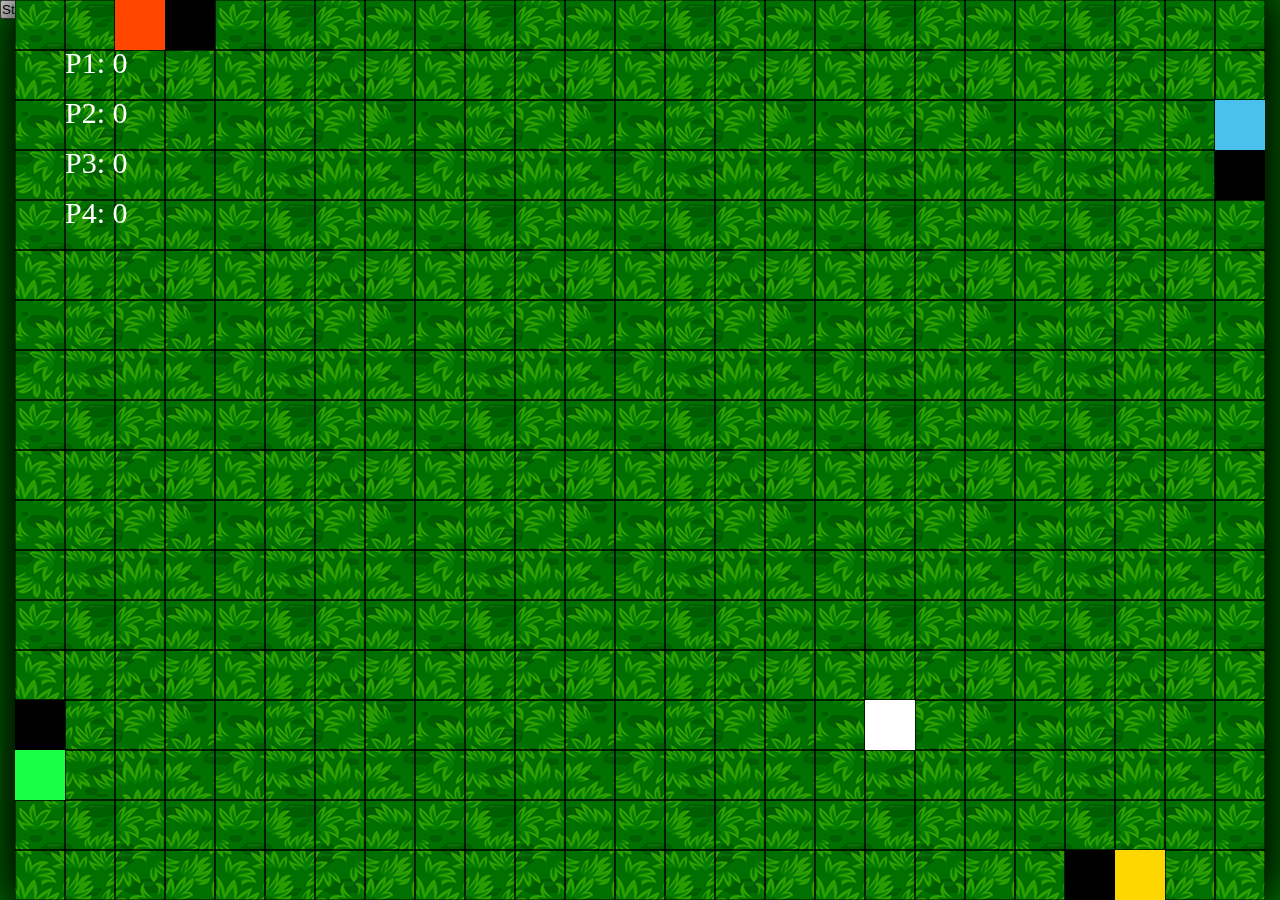
==== index.html @ de2015e4 "Setting up Game UI. HTML mark up." ====
<!DOCTYPE html>
<html lang="en">
<head>
  <meta charset="UTF-8">
  <meta name="viewport" content="width=device-width, initial-scale=1.0">
  <link rel="icon" type="image/png" href="images/billy.png">
  <link rel="stylesheet" href="style.css">
  <title>Snake-IV</title>
</head>
<body>
  <canvas id="canvas1"></canvas>
  <div id="controls">
    <div id="buttons">
      <button id="startButton">Start</button>
      <button id="debugButton">Debug</button>
      <button id="fullScreenButton">Full Screen</button>
    </div>
  </div>
  <script src="food.js"></script>
  <script src="snake.js"></script>
  <script src="script.js"></script>
</body>
</html>
---- style.css ----
* {
  margin: 0;
  padding: 0;
  box-sizing: border-box;
}

body {
  background-color: darkgreen;
  color: #49c0ee;
}

#canvas1 {
  position: absolute;
  top: 50%;
  left: 50%;
  translate: -50% -50%;
  background: url('./images/others/grass_night.png');
  max-width: 100%;
  max-height: 100%;
  box-shadow: -10px 10px 40px rgba(0, 0, 0, 0.8),
              10px -10px 40px rgba(0, 0, 0, 0.8);

}
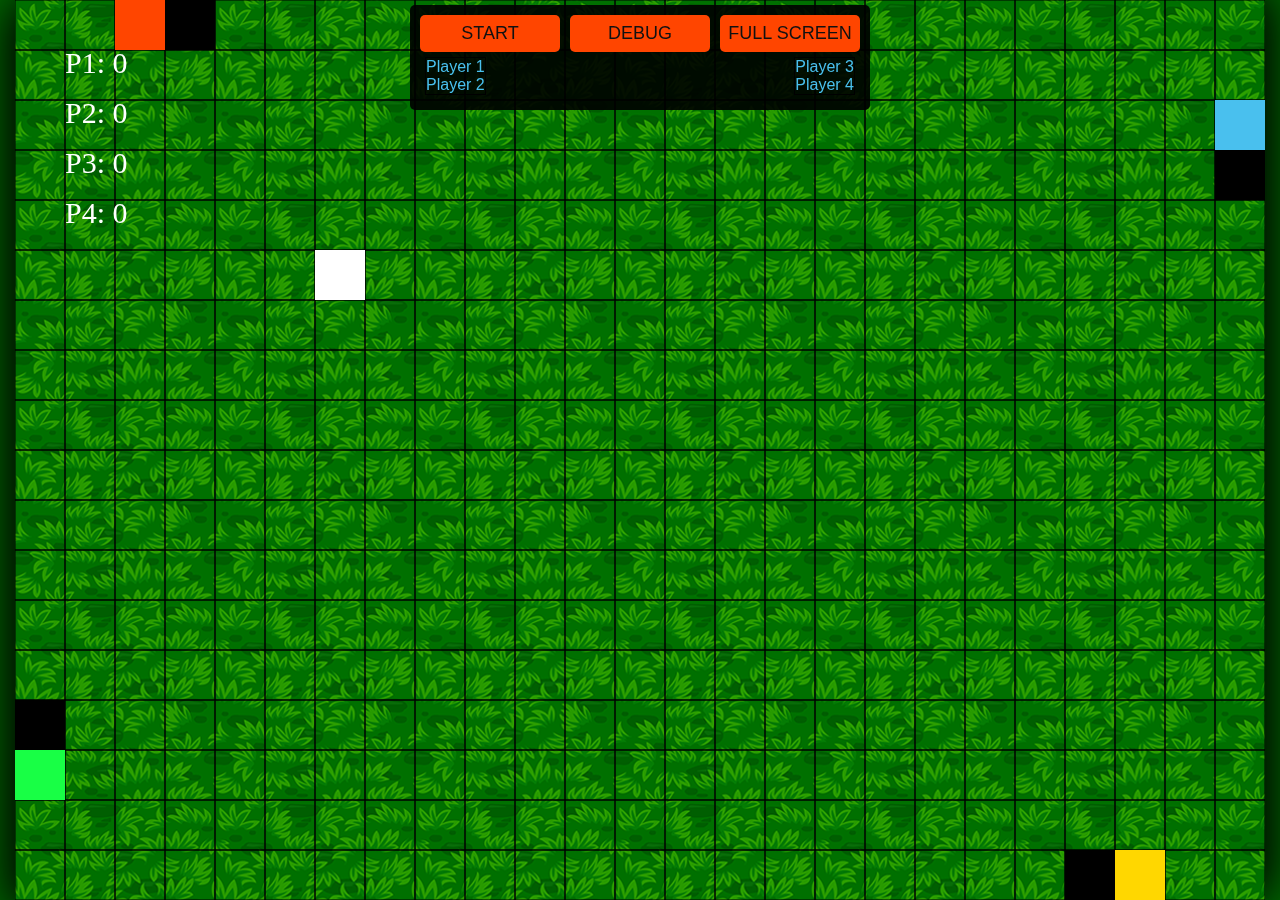
==== commit 9642d794: "Restyled UI" ====
--- a/index.html
+++ b/index.html
@@ -15,6 +15,16 @@
       <button id="debugButton">Debug</button>
       <button id="fullScreenButton">Full Screen</button>
     </div>
+    <div id="scoreScreen">
+      <div class="left">
+        <p id="scoreBoard1">Player 1</p>
+        <p id="scoreBoard2">Player 2</p>
+      </div>
+      <div class="right">
+        <p id="scoreBoard3">Player 3</p>
+        <p id="scoreBoard4">Player 4</p>
+      </div>
+    </div>
   </div>
   <script src="food.js"></script>
   <script src="snake.js"></script>
--- a/style.css
+++ b/style.css
@@ -1,3 +1,5 @@
+@import url('https://fonts.googleapis.com/css2?family=Sixtyfour+Convergence&display=swap');
+
 * {
   margin: 0;
   padding: 0;
@@ -7,6 +9,7 @@
 body {
   background-color: darkgreen;
   color: #49c0ee;
+  font-family: 'League Spartan', sans-serif;
 }
 
 #canvas1 {
@@ -19,5 +22,45 @@
   max-height: 100%;
   box-shadow: -10px 10px 40px rgba(0, 0, 0, 0.8),
               10px -10px 40px rgba(0, 0, 0, 0.8);
+}
+
+#controls {
+  position: absolute;
+  top: 5px;
+  left: 50%;
+  translate: -50% 0;
+  padding: 10px;
+  background: rgba(0, 0, 0, 0.9);
+  border-radius: 5px;
+}
+
+#buttons {
+  width: 440px;
+  display: flex;
+  justify-content: space-between;
+}
+
+#buttons button {
+  width: 140px;
+  background: #ff4500;
+  color: #111;
+  outline: none;
+  border: none;
+  border-radius: 5px;
+  padding: 8px;
+  font-weight: 500;
+  font-size: 18px;
+  text-transform: uppercase;
+}
+
+#scoreScreen {
+  padding: 5px;
+  display: flex;
+  justify-content: space-between;
+  column-gap: 25px;
+}
+
+#scoreScreen > div {
+  border: 1px solid black;
 
 }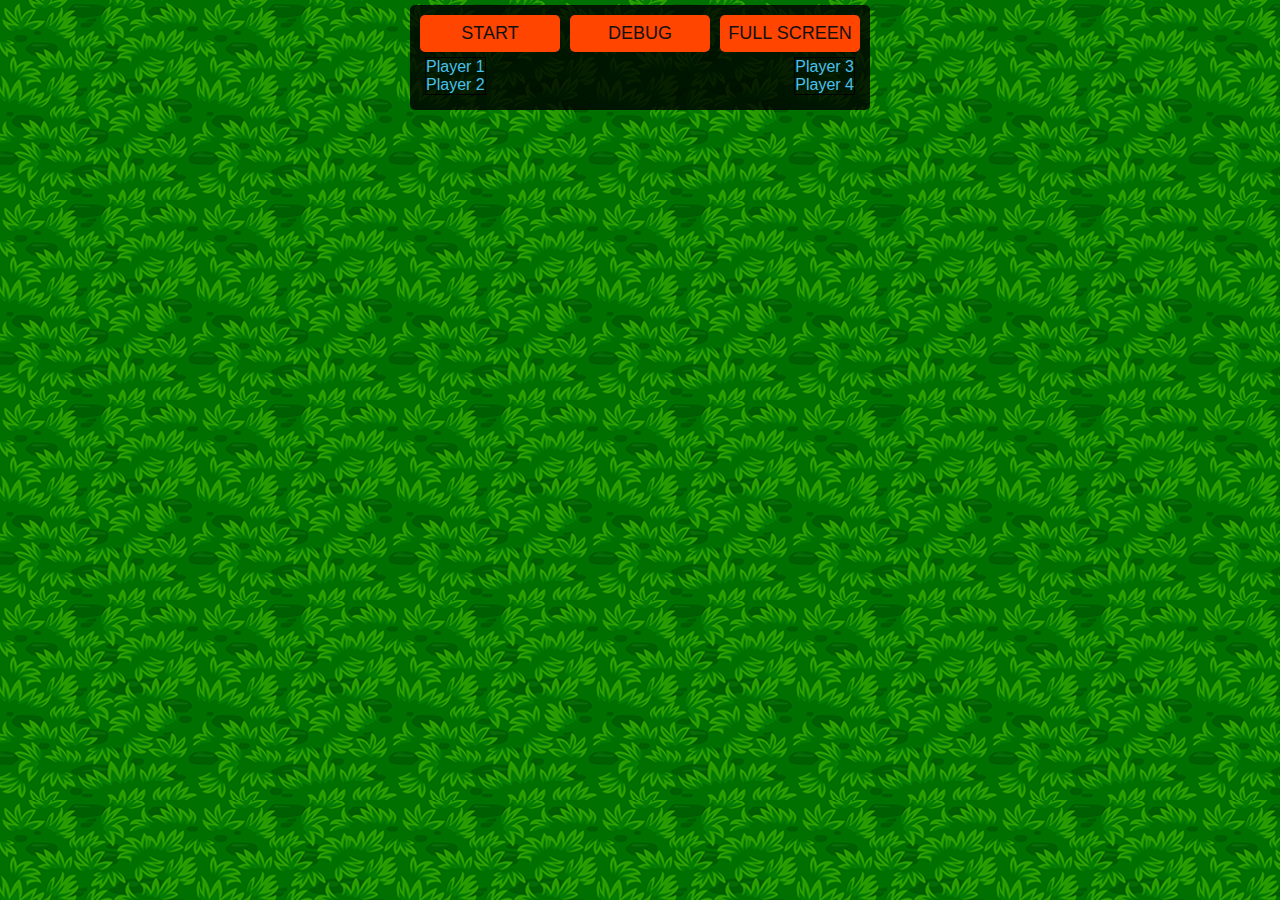
==== commit c863f44b: "Brought ui.js link into index.html." ====
--- a/index.html
+++ b/index.html
@@ -26,6 +26,7 @@
       </div>
     </div>
   </div>
+  <script src="ui.js"></script>
   <script src="food.js"></script>
   <script src="snake.js"></script>
   <script src="script.js"></script>
--- a/style.css
+++ b/style.css
@@ -30,7 +30,7 @@
   left: 50%;
   translate: -50% 0;
   padding: 10px;
-  background: rgba(0, 0, 0, 0.9);
+  background: rgba(0, 0, 0, 0.8);
   border-radius: 5px;
 }
 
@@ -38,6 +38,7 @@
   width: 440px;
   display: flex;
   justify-content: space-between;
+  cursor: pointer;
 }
 
 #buttons button {
@@ -62,5 +63,4 @@
 
 #scoreScreen > div {
   border: 1px solid black;
-
 }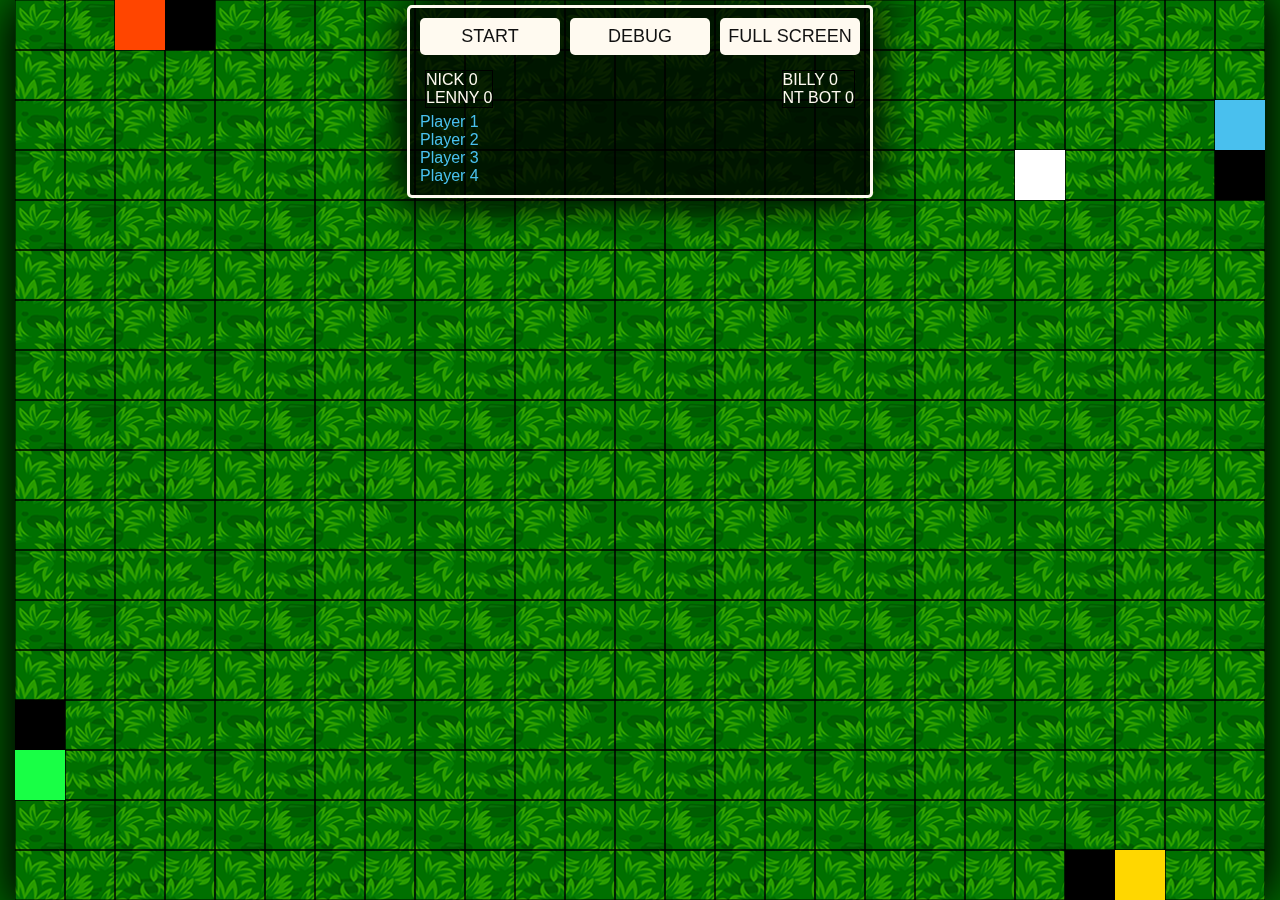
==== commit d866829b: "Improved look of UI" ====
--- a/index.html
+++ b/index.html
@@ -25,6 +25,22 @@
         <p id="scoreBoard4">Player 4</p>
       </div>
     </div>
+    <div id="gameMenu">
+      <div id="playerChoice">
+        <div class="player1">
+          <p class="playerLabel">Player 1</p>
+        </div>
+        <div class="player2">
+          <p class="playerLabel">Player 2</p>
+        </div>
+        <div class="player3">
+          <p class="playerLabel">Player 3</p>
+        </div>
+        <div class="player4">
+          <p class="playerLabel">Player 4</p>
+        </div>
+      </div>
+    </div>
   </div>
   <script src="ui.js"></script>
   <script src="food.js"></script>
--- a/style.css
+++ b/style.css
@@ -32,6 +32,9 @@
   padding: 10px;
   background: rgba(0, 0, 0, 0.8);
   border-radius: 5px;
+  border: 3px solid #fffaf0;
+  box-shadow: -10px 10px 40px rgba(0, 0, 0, 0.8),
+              10px -10px 40px rgba(0, 0, 0, 0.8);
 }
 
 #buttons {
@@ -43,7 +46,7 @@
 
 #buttons button {
   width: 140px;
-  background: #ff4500;
+  background: #fffaf0;
   color: #111;
   outline: none;
   border: none;
@@ -55,10 +58,14 @@
 }
 
 #scoreScreen {
+  margin-top: 10px;
   padding: 5px;
   display: flex;
   justify-content: space-between;
   column-gap: 25px;
+  color: #fffaf0;
+  font-weight: 500;
+  text-transform: uppercase;
 }
 
 #scoreScreen > div {
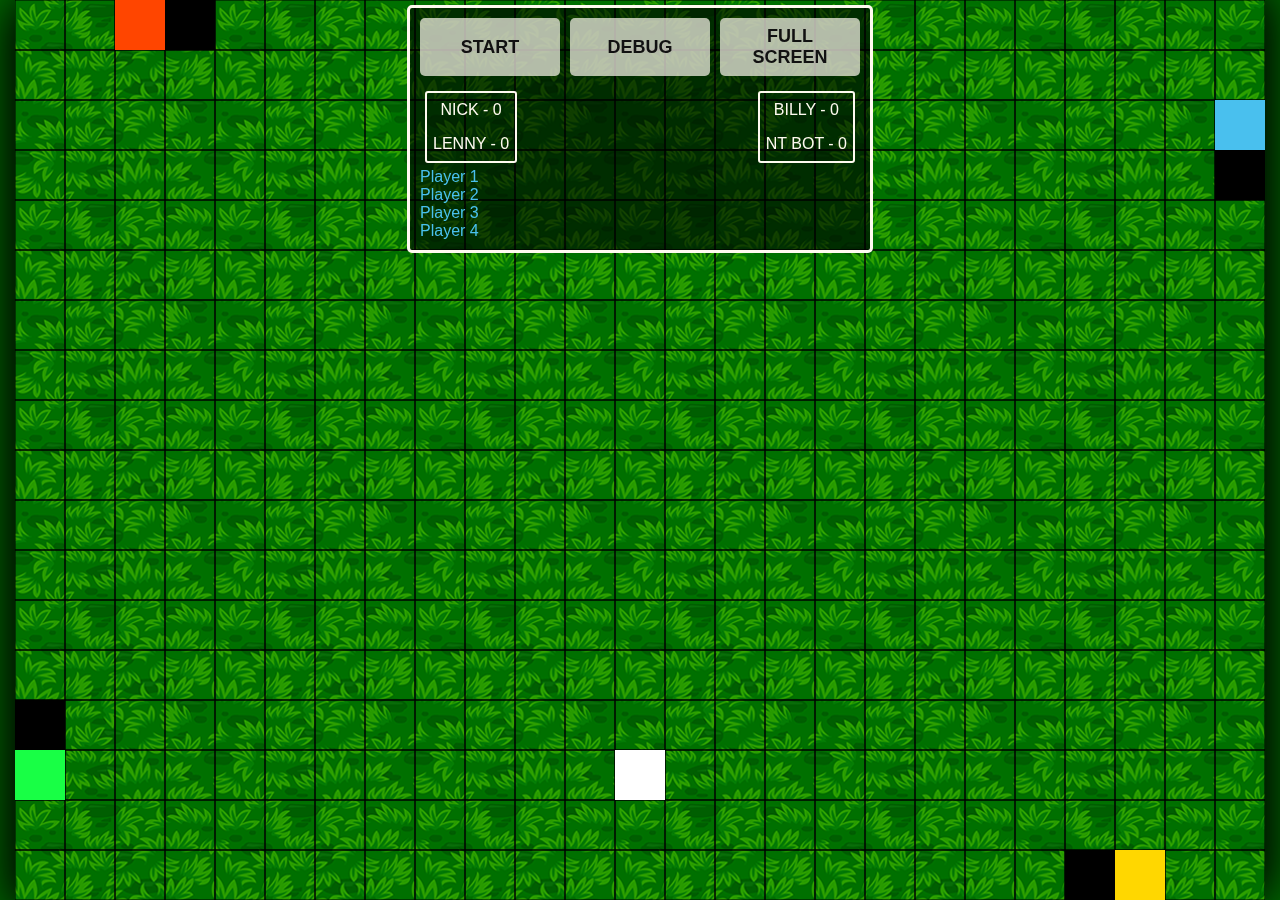
==== commit 76397b58: "Making more improvements to the UI" ====
--- a/index.html
+++ b/index.html
@@ -17,12 +17,12 @@
     </div>
     <div id="scoreScreen">
       <div class="left">
-        <p id="scoreBoard1">Player 1</p>
-        <p id="scoreBoard2">Player 2</p>
+        <p id="scoreBoard1" class="scoreBoard">Player 1</p>
+        <p id="scoreBoard2" class="scoreBoard">Player 2</p>
       </div>
       <div class="right">
-        <p id="scoreBoard3">Player 3</p>
-        <p id="scoreBoard4">Player 4</p>
+        <p id="scoreBoard3" class="scoreBoard">Player 3</p>
+        <p id="scoreBoard4" class="scoreBoard">Player 4</p>
       </div>
     </div>
     <div id="gameMenu">
--- a/style.css
+++ b/style.css
@@ -30,11 +30,10 @@
   left: 50%;
   translate: -50% 0;
   padding: 10px;
-  background: rgba(0, 0, 0, 0.8);
+  background: rgba(0, 0, 0, 0.6);
   border-radius: 5px;
   border: 3px solid #fffaf0;
-  box-shadow: -10px 10px 40px rgba(0, 0, 0, 0.8),
-              10px -10px 40px rgba(0, 0, 0, 0.8);
+  
 }
 
 #buttons {
@@ -46,13 +45,13 @@
 
 #buttons button {
   width: 140px;
-  background: #fffaf0;
+  background: rgba(255, 250, 240, 0.7);
   color: #111;
   outline: none;
   border: none;
   border-radius: 5px;
   padding: 8px;
-  font-weight: 500;
+  font-weight: 600;
   font-size: 18px;
   text-transform: uppercase;
 }
@@ -69,5 +68,11 @@
 }
 
 #scoreScreen > div {
-  border: 1px solid black;
+  border: 2px solid #fffaf0;
+  border-radius: 3px;
+  text-align: center;
+}
+
+.scoreBoard {
+  padding: 8px 6px;
 }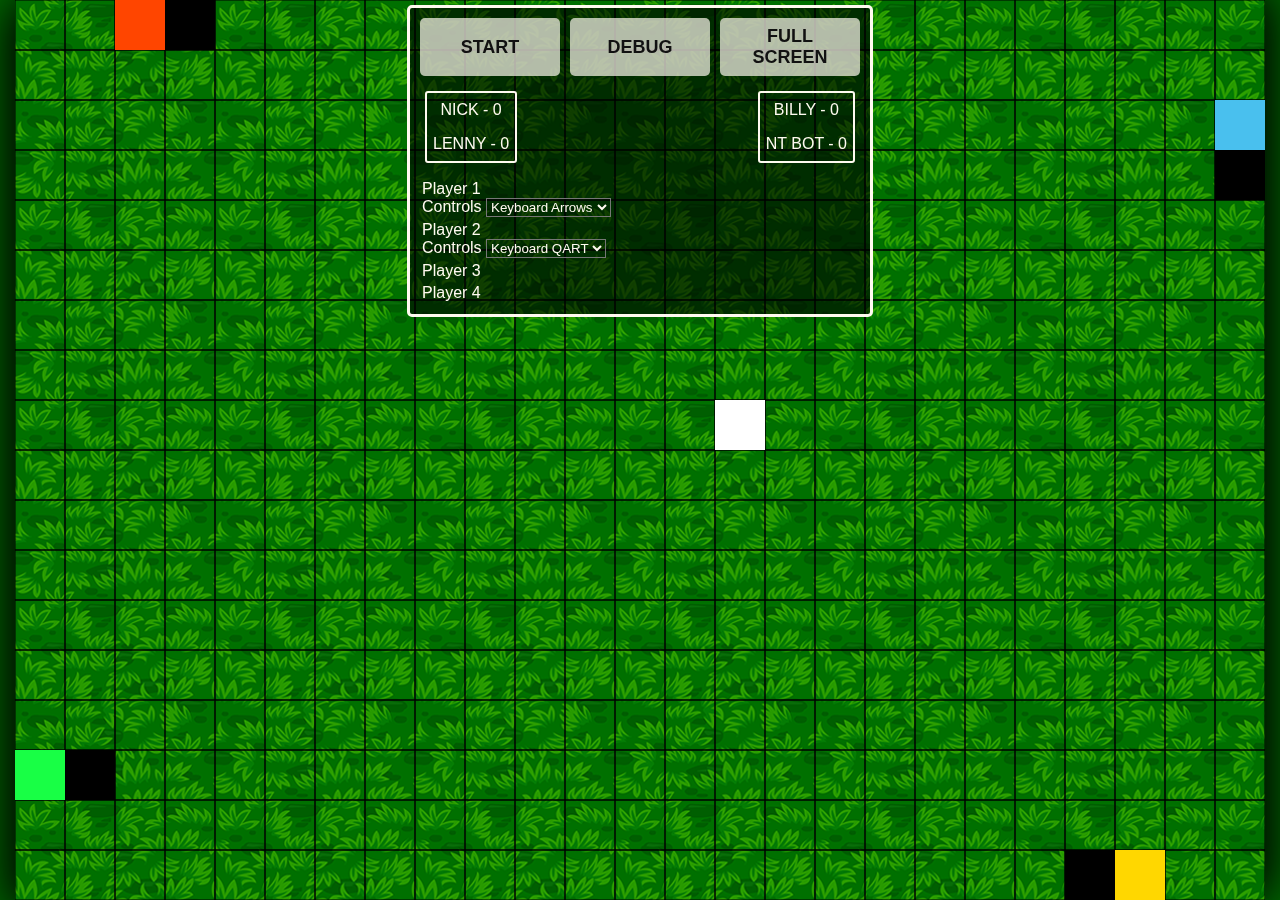
==== commit be92be9f: "Brought in gameMenu with controls dropdown" ====
--- a/index.html
+++ b/index.html
@@ -29,9 +29,19 @@
       <div id="playerChoice">
         <div class="player1">
           <p class="playerLabel">Player 1</p>
+          <label for="player1Controls">Controls</label>
+          <select name="player1Controls" id="place1Controls">
+            <option value="arrows">Keyboard Arrows</option>
+            <option value="ai">Computer AI</option>
+          </select>
         </div>
         <div class="player2">
           <p class="playerLabel">Player 2</p>
+          <label for="player2Controls">Controls</label>
+          <select name="player2Controls" id="place2Controls">
+            <option value="arrows">Keyboard QART</option>
+            <option value="ai">Computer AI</option>
+          </select>
         </div>
         <div class="player3">
           <p class="playerLabel">Player 3</p>
--- a/style.css
+++ b/style.css
@@ -75,4 +75,30 @@
 
 .scoreBoard {
   padding: 8px 6px;
+}
+
+#playerChoice {
+  margin-top: 10px;;
+}
+
+.playerLabel {
+  color: #fffaf0;
+}
+
+.player1, .player2,
+.player3, .player4 {
+  padding: 2px;
+}
+
+label {
+  color: #fffaf0;
+}
+
+select {
+  color: #fffaf0;
+  background-color: transparent;
+}
+
+option {
+  color: #111;
 }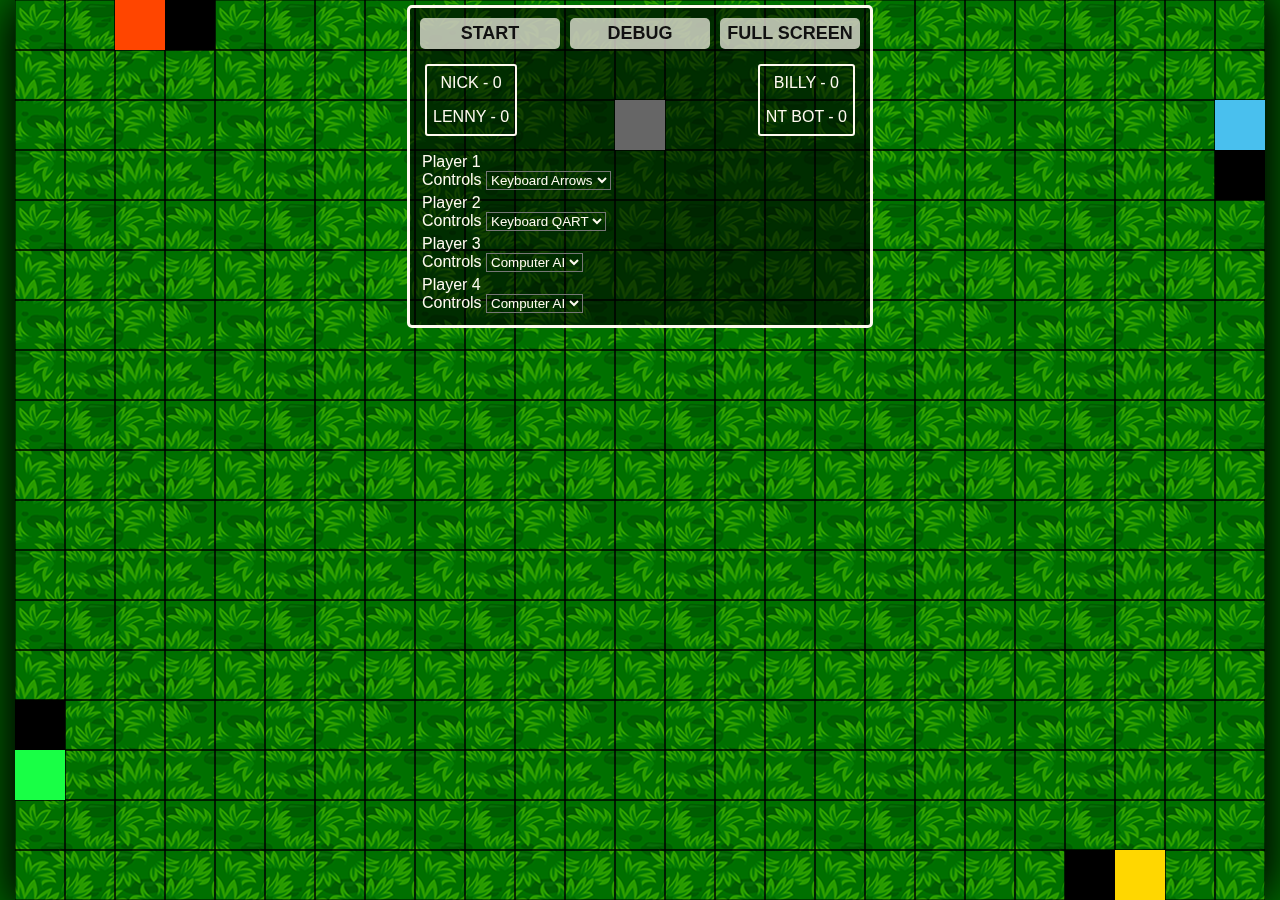
==== commit 72fdcd34: "Reduced padding on buttons. Added dropdowns for Player 3 and Player 4" ====
--- a/index.html
+++ b/index.html
@@ -30,7 +30,7 @@
         <div class="player1">
           <p class="playerLabel">Player 1</p>
           <label for="player1Controls">Controls</label>
-          <select name="player1Controls" id="place1Controls">
+          <select name="player1Controls" id="player1Controls">
             <option value="arrows">Keyboard Arrows</option>
             <option value="ai">Computer AI</option>
           </select>
@@ -38,16 +38,24 @@
         <div class="player2">
           <p class="playerLabel">Player 2</p>
           <label for="player2Controls">Controls</label>
-          <select name="player2Controls" id="place2Controls">
+          <select name="player2Controls" id="player2Controls">
             <option value="arrows">Keyboard QART</option>
             <option value="ai">Computer AI</option>
           </select>
         </div>
         <div class="player3">
           <p class="playerLabel">Player 3</p>
+          <label for="player3Controls">Controls</label>
+          <select name="player3Controls" id="player3Controls">
+            <option value="ai">Computer AI</option>
+          </select>
         </div>
         <div class="player4">
           <p class="playerLabel">Player 4</p>
+          <label for="player3Controls">Controls</label>
+          <select name="player3Controls" id="player3Controls">
+            <option value="ai">Computer AI</option>
+          </select>
         </div>
       </div>
     </div>
--- a/style.css
+++ b/style.css
@@ -50,7 +50,7 @@
   outline: none;
   border: none;
   border-radius: 5px;
-  padding: 8px;
+  padding: 5px;
   font-weight: 600;
   font-size: 18px;
   text-transform: uppercase;
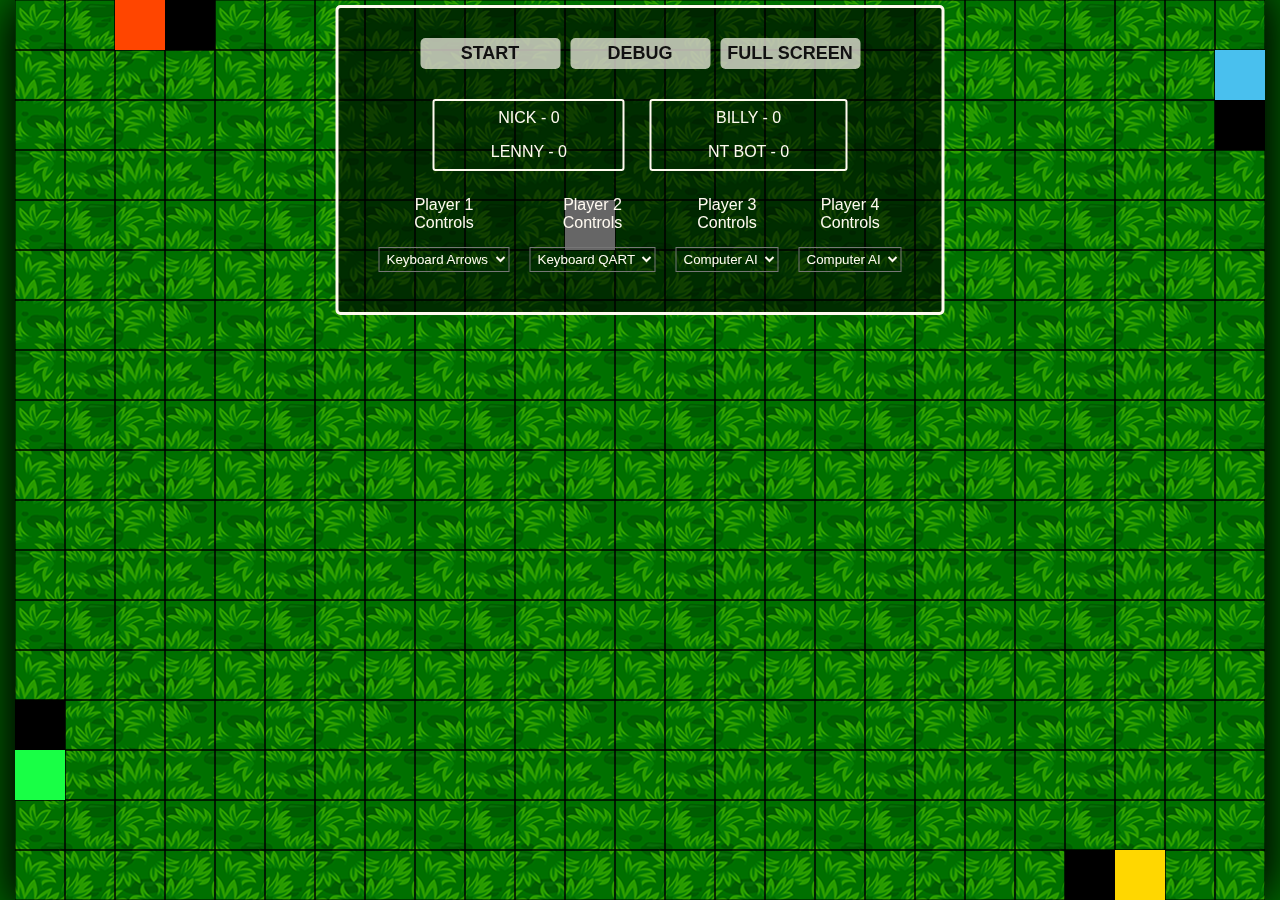
==== commit f24bd661: "Made some big adjustments to the overall Scoreboard CCS such as adding classes for styling and overa" ====
--- a/index.html
+++ b/index.html
@@ -8,58 +8,73 @@
   <title>Snake-IV</title>
 </head>
 <body>
-  <canvas id="canvas1"></canvas>
-  <div id="controls">
-    <div id="buttons">
+  <canvas id="canvas1" class="canvas-1"></canvas>
+  
+  <div id="controls" class="controls">
+    
+    <div id="buttons" class="buttons">
       <button id="startButton">Start</button>
       <button id="debugButton">Debug</button>
       <button id="fullScreenButton">Full Screen</button>
     </div>
-    <div id="scoreScreen">
+    
+    <div id="scoreScreen" class="score-screen">
       <div class="left">
-        <p id="scoreBoard1" class="scoreBoard">Player 1</p>
-        <p id="scoreBoard2" class="scoreBoard">Player 2</p>
+        <p id="scoreBoard1" class="score-board">Player 1</p>
+        <p id="scoreBoard2" class="score-board">Player 2</p>
       </div>
       <div class="right">
-        <p id="scoreBoard3" class="scoreBoard">Player 3</p>
-        <p id="scoreBoard4" class="scoreBoard">Player 4</p>
+        <p id="scoreBoard3" class="score-board">Player 3</p>
+        <p id="scoreBoard4" class="score-board">Player 4</p>
       </div>
     </div>
-    <div id="gameMenu">
-      <div id="playerChoice">
-        <div class="player1">
-          <p class="playerLabel">Player 1</p>
-          <label for="player1Controls">Controls</label>
-          <select name="player1Controls" id="player1Controls">
-            <option value="arrows">Keyboard Arrows</option>
-            <option value="ai">Computer AI</option>
-          </select>
+    
+    <div id="gameMenu" class='game-menu'>
+      
+      <div id="playerChoice" class="player-choice">
+        
+        <div class="player-choice-left">
+          <div class="player1">
+            <p class="player-label">Player 1</p>
+            <label for="player1Controls">Controls</label>
+            <select name="player1Controls" class="player-controls" id="player1Controls">
+              <option value="arrows">Keyboard Arrows</option>
+              <option value="ai">Computer AI</option>
+            </select>
+          </div>
+          <div class="player2">
+            <p class="player-label">Player 2</p>
+            <label for="player2Controls">Controls</label>
+            <select name="player2Controls" class="player-controls" id="player2Controls">
+              <option value="arrows">Keyboard QART</option>
+              <option value="ai">Computer AI</option>
+            </select>
+          </div>
         </div>
-        <div class="player2">
-          <p class="playerLabel">Player 2</p>
-          <label for="player2Controls">Controls</label>
-          <select name="player2Controls" id="player2Controls">
-            <option value="arrows">Keyboard QART</option>
-            <option value="ai">Computer AI</option>
-          </select>
+        
+        <div class="player-choice-right">
+          <div class="player3">
+            <p class="player-label">Player 3</p>
+            <label for="player3Controls">Controls</label>
+            <select name="player3Controls" class="player-controls" id="player3Controls">
+              <option value="ai">Computer AI</option>
+            </select>
+          </div>
+          <div class="player4">
+            <p class="player-label">Player 4</p>
+            <label for="player4Controls">Controls</label>
+            <select name="player4Controls" class="player-controls" id="player4Controls">
+              <option value="ai">Computer AI</option>
+            </select>
+          </div>
         </div>
-        <div class="player3">
-          <p class="playerLabel">Player 3</p>
-          <label for="player3Controls">Controls</label>
-          <select name="player3Controls" id="player3Controls">
-            <option value="ai">Computer AI</option>
-          </select>
-        </div>
-        <div class="player4">
-          <p class="playerLabel">Player 4</p>
-          <label for="player3Controls">Controls</label>
-          <select name="player3Controls" id="player3Controls">
-            <option value="ai">Computer AI</option>
-          </select>
-        </div>
+        
       </div>
+    
     </div>
+  
   </div>
+  
   <script src="ui.js"></script>
   <script src="food.js"></script>
   <script src="snake.js"></script>
--- a/style.css
+++ b/style.css
@@ -12,7 +12,7 @@
   font-family: 'League Spartan', sans-serif;
 }
 
-#canvas1 {
+.canvas-1 {
   position: absolute;
   top: 50%;
   left: 50%;
@@ -24,26 +24,27 @@
               10px -10px 40px rgba(0, 0, 0, 0.8);
 }
 
-#controls {
+.controls {
   position: absolute;
   top: 5px;
   left: 50%;
   translate: -50% 0;
-  padding: 10px;
+  padding: 30px;
   background: rgba(0, 0, 0, 0.6);
   border-radius: 5px;
-  border: 3px solid #fffaf0;
-  
+  border: 3px solid #fffaf0; 
 }
 
-#buttons {
+.buttons {
   width: 440px;
   display: flex;
   justify-content: space-between;
   cursor: pointer;
+  margin: 0 auto;
 }
 
-#buttons button {
+.buttons button {
+  
   width: 140px;
   background: rgba(255, 250, 240, 0.7);
   color: #111;
@@ -56,8 +57,8 @@
   text-transform: uppercase;
 }
 
-#scoreScreen {
-  margin-top: 10px;
+.score-screen {
+  margin-top: 25px;
   padding: 5px;
   display: flex;
   justify-content: space-between;
@@ -65,38 +66,54 @@
   color: #fffaf0;
   font-weight: 500;
   text-transform: uppercase;
+  display: flex;
+  justify-content: center;
 }
 
-#scoreScreen > div {
+.score-screen > div {
   border: 2px solid #fffaf0;
   border-radius: 3px;
   text-align: center;
 }
 
-.scoreBoard {
-  padding: 8px 6px;
+.score-board {
+  padding: 8px 56px;
 }
 
-#playerChoice {
-  margin-top: 10px;;
+.player-choice {
+  margin-top: 10px;
+  display: flex;
+  justify-content: space-between
 }
 
-.playerLabel {
-  color: #fffaf0;
+.player-choice-left,
+.player-choice-right {
+  display: flex;
+  justify-content: center;
+  align-items: center;
+  text-align: center;
+  flex-wrap: wrap;
 }
 
 .player1, .player2,
 .player3, .player4 {
-  padding: 2px;
+  padding: 10px;
+}
+
+.player-label {
+  color: #fffaf0;
 }
 
 label {
   color: #fffaf0;
+ 
 }
-
-select {
+.player-controls {
+  display: block;
   color: #fffaf0;
   background-color: transparent;
+  padding: 3px;
+  margin-top: 15px;
 }
 
 option {
